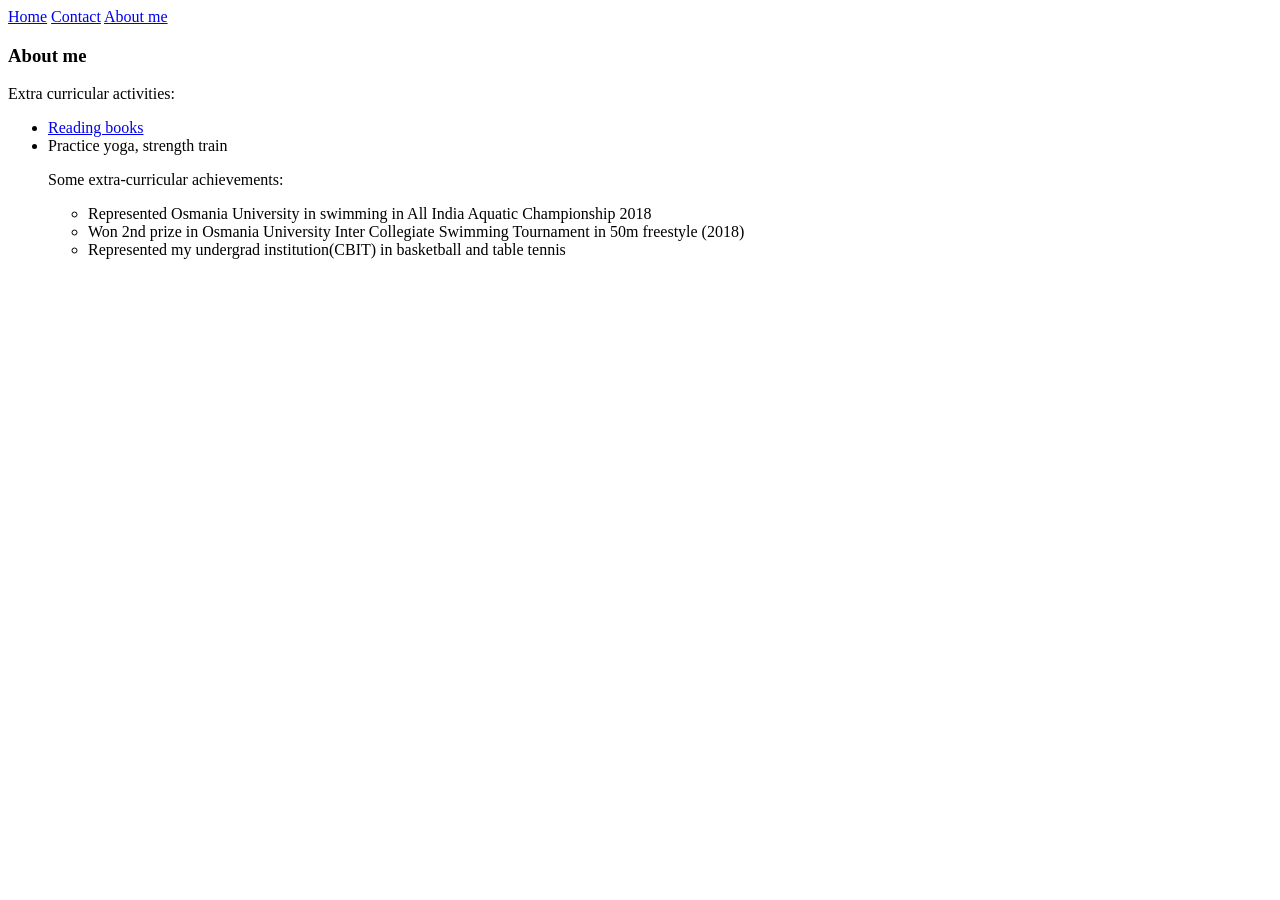
==== aboutme.html @ 9954485c "Update aboutme.html" ====
<html>
  <body>
    <a href="./index.html">Home</a> <a href="./contact.html">Contact</a> <a href="./aboutme.html">About me</a>
    <h3>About me </h3>
    <p>Extra curricular activities:
    <ul>
    <li><a href="https://www.goodreads.com/dsreeranjani
">Reading books</a></li>
<li>Practice yoga, strength train</li>
     </p>

<p>Some extra-curricular achievements:
  <ul>
    <li>Represented Osmania University in swimming in All India Aquatic Championship 2018</li>
    <li>Won 2nd prize in Osmania University Inter Collegiate Swimming Tournament in 50m freestyle (2018)</li>
    <li>Represented my undergrad institution(CBIT) in basketball and table tennis </li>
  </ul>
</p>

   </ul>
  </body>
</html>
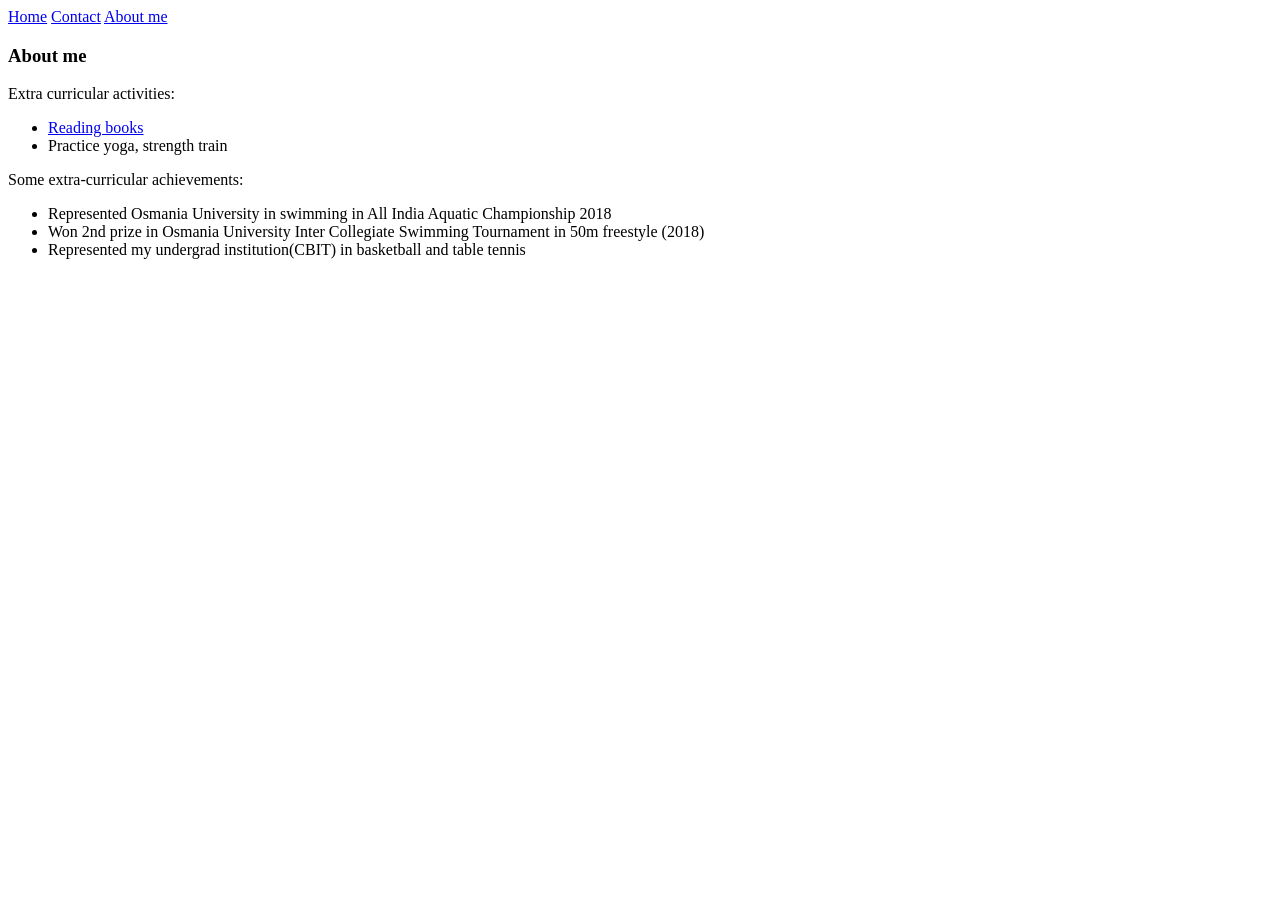
==== commit cd3572f0: "Update aboutme.html" ====
--- a/aboutme.html
+++ b/aboutme.html
@@ -4,9 +4,9 @@
     <h3>About me </h3>
     <p>Extra curricular activities:
     <ul>
-    <li><a href="https://www.goodreads.com/dsreeranjani
-">Reading books</a></li>
-<li>Practice yoga, strength train</li>
+      <li><a href="https://www.goodreads.com/dsreeranjani">Reading books</a></li>
+      <li>Practice yoga, strength train</li>
+    </ul>
      </p>
 
 <p>Some extra-curricular achievements:
@@ -16,7 +16,6 @@
     <li>Represented my undergrad institution(CBIT) in basketball and table tennis </li>
   </ul>
 </p>
-
-   </ul>
+  
   </body>
 </html>
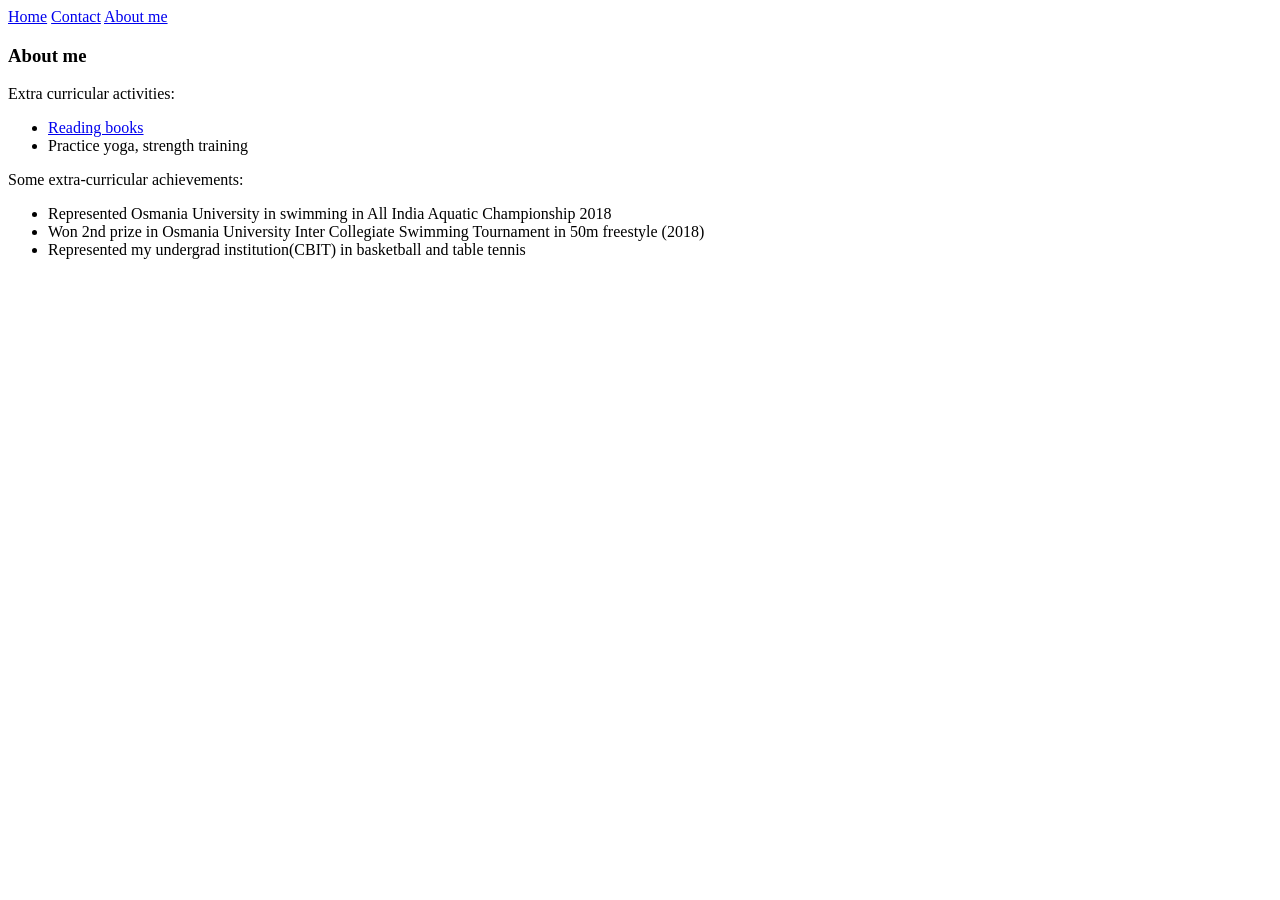
==== commit 628698d5: "Update aboutme.html" ====
--- a/aboutme.html
+++ b/aboutme.html
@@ -5,7 +5,7 @@
     <p>Extra curricular activities:
     <ul>
       <li><a href="https://www.goodreads.com/dsreeranjani">Reading books</a></li>
-      <li>Practice yoga, strength train</li>
+      <li>Practice yoga, strength training</li>
     </ul>
      </p>
 
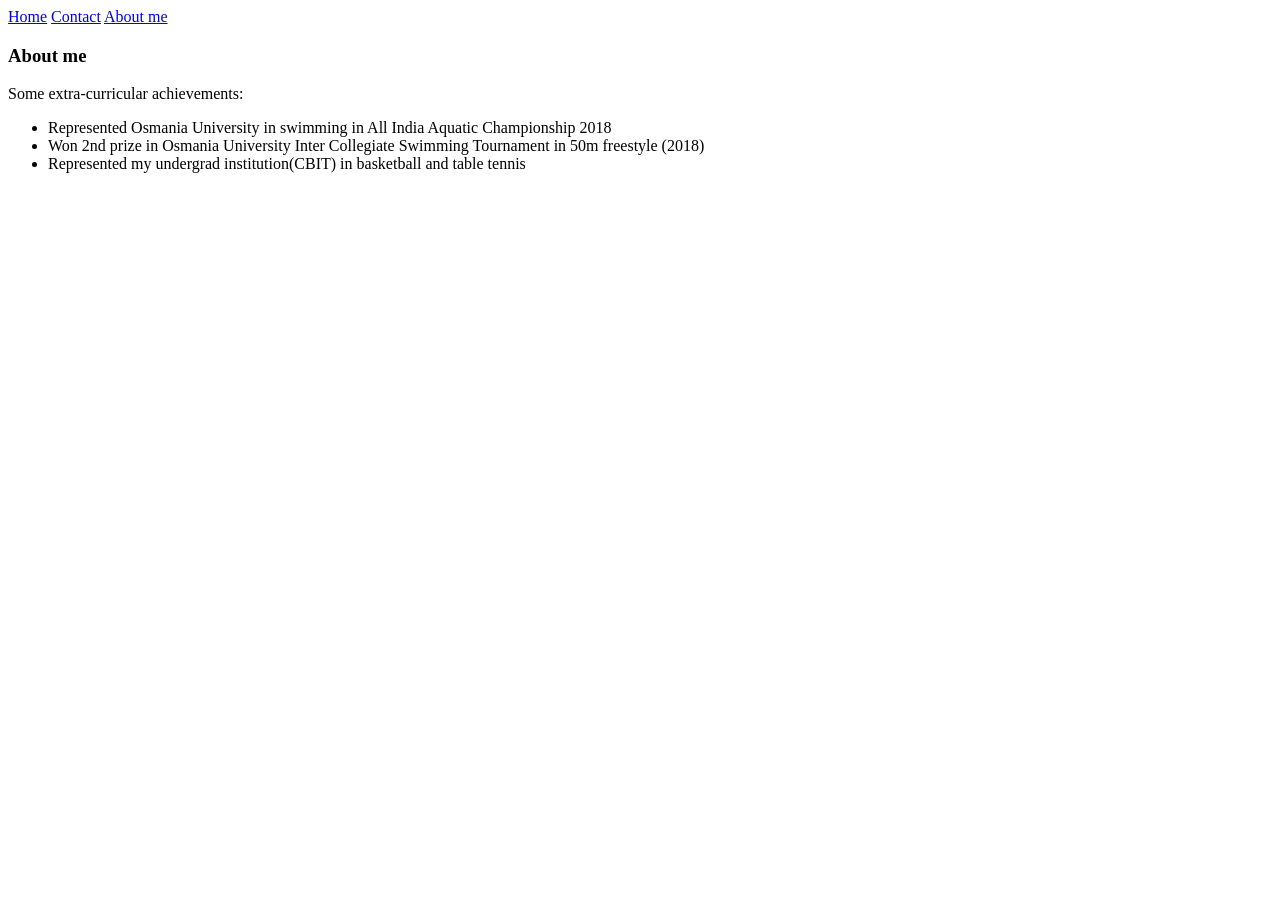
==== commit ff803b5e: "Update aboutme.html" ====
--- a/aboutme.html
+++ b/aboutme.html
@@ -2,20 +2,12 @@
   <body>
     <a href="./index.html">Home</a> <a href="./contact.html">Contact</a> <a href="./aboutme.html">About me</a>
     <h3>About me </h3>
-    <p>Extra curricular activities:
-    <ul>
-      <li><a href="https://www.goodreads.com/dsreeranjani">Reading books</a></li>
-      <li>Practice yoga, strength training</li>
-    </ul>
-     </p>
-
-<p>Some extra-curricular achievements:
-  <ul>
-    <li>Represented Osmania University in swimming in All India Aquatic Championship 2018</li>
-    <li>Won 2nd prize in Osmania University Inter Collegiate Swimming Tournament in 50m freestyle (2018)</li>
-    <li>Represented my undergrad institution(CBIT) in basketball and table tennis </li>
-  </ul>
-</p>
-  
+    <p>Some extra-curricular achievements:
+      <ul>
+        <li>Represented Osmania University in swimming in All India Aquatic Championship 2018</li>
+        <li>Won 2nd prize in Osmania University Inter Collegiate Swimming Tournament in 50m freestyle (2018)</li>
+        <li>Represented my undergrad institution(CBIT) in basketball and table tennis </li>
+      </ul>
+    </p>
   </body>
 </html>
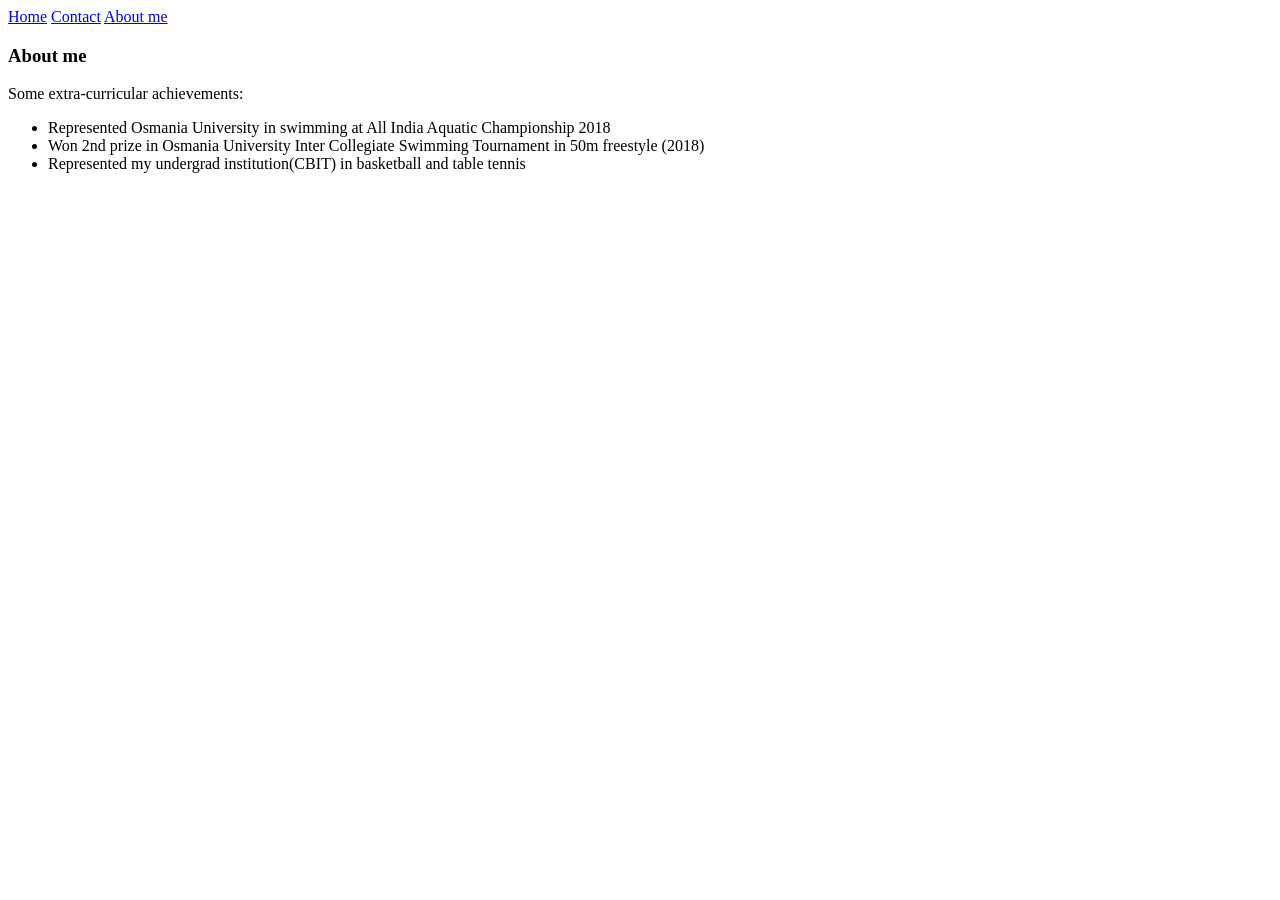
==== commit 1b22f7ff: "Update aboutme.html" ====
--- a/aboutme.html
+++ b/aboutme.html
@@ -4,7 +4,7 @@
     <h3>About me </h3>
     <p>Some extra-curricular achievements:
       <ul>
-        <li>Represented Osmania University in swimming in All India Aquatic Championship 2018</li>
+        <li>Represented Osmania University in swimming at All India Aquatic Championship 2018</li>
         <li>Won 2nd prize in Osmania University Inter Collegiate Swimming Tournament in 50m freestyle (2018)</li>
         <li>Represented my undergrad institution(CBIT) in basketball and table tennis </li>
       </ul>
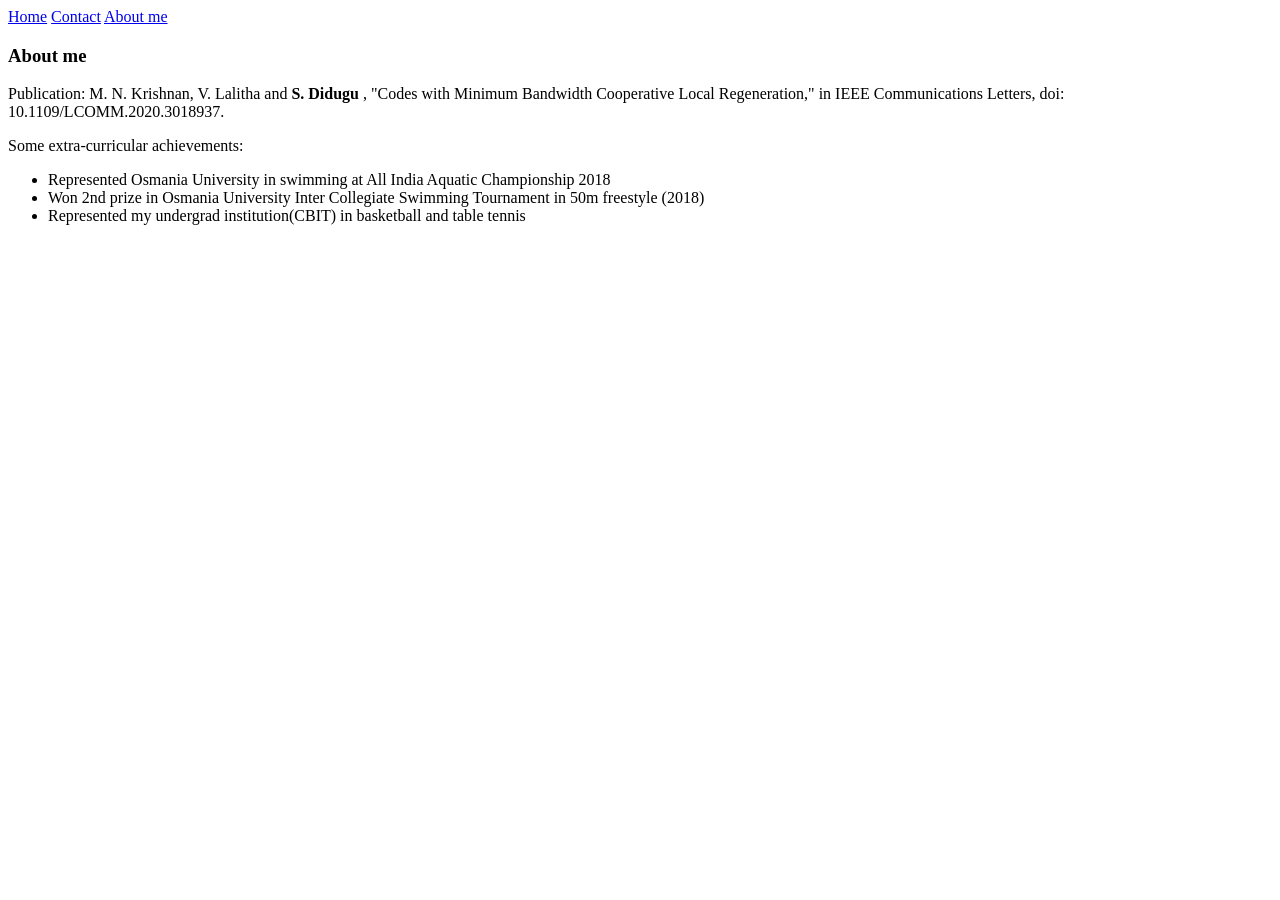
==== commit 041f64f5: "Update aboutme.html" ====
--- a/aboutme.html
+++ b/aboutme.html
@@ -2,6 +2,10 @@
   <body>
     <a href="./index.html">Home</a> <a href="./contact.html">Contact</a> <a href="./aboutme.html">About me</a>
     <h3>About me </h3>
+    <p>Publication:
+      M. N. Krishnan, V. Lalitha and <b> S. Didugu </b>, "Codes with Minimum Bandwidth Cooperative Local Regeneration," in IEEE Communications Letters, doi: 10.1109/LCOMM.2020.3018937.
+    </p>
+    
     <p>Some extra-curricular achievements:
       <ul>
         <li>Represented Osmania University in swimming at All India Aquatic Championship 2018</li>
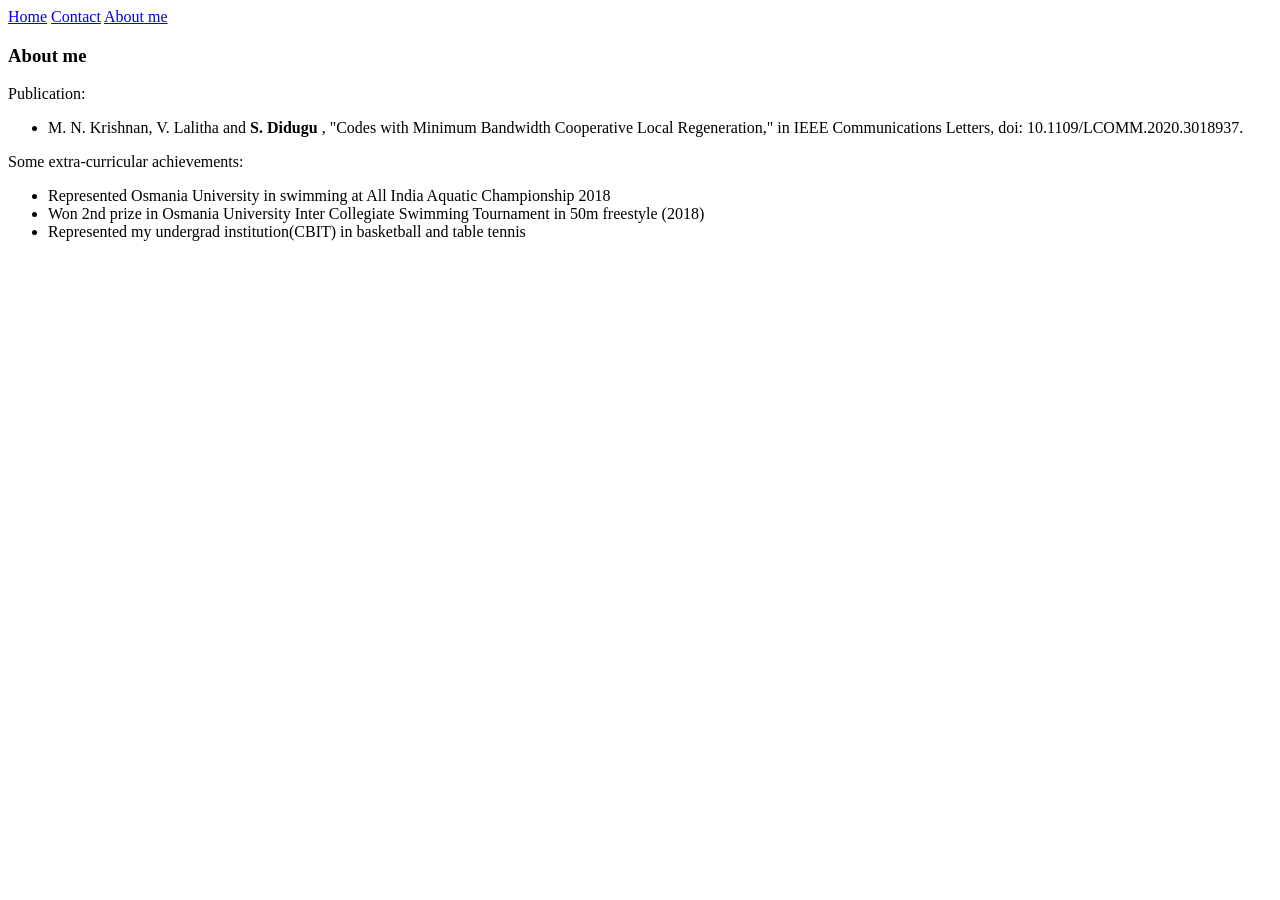
==== commit 94cfb209: "Update aboutme.html" ====
--- a/aboutme.html
+++ b/aboutme.html
@@ -2,8 +2,11 @@
   <body>
     <a href="./index.html">Home</a> <a href="./contact.html">Contact</a> <a href="./aboutme.html">About me</a>
     <h3>About me </h3>
-    <p>Publication:
-      M. N. Krishnan, V. Lalitha and <b> S. Didugu </b>, "Codes with Minimum Bandwidth Cooperative Local Regeneration," in IEEE Communications Letters, doi: 10.1109/LCOMM.2020.3018937.
+    <p>
+      Publication:
+      <ul>
+        <li>M. N. Krishnan, V. Lalitha and <b> S. Didugu </b>, "Codes with Minimum Bandwidth Cooperative Local Regeneration," in IEEE Communications Letters, doi: 10.1109/LCOMM.2020.3018937.
+      </ul>
     </p>
     
     <p>Some extra-curricular achievements:
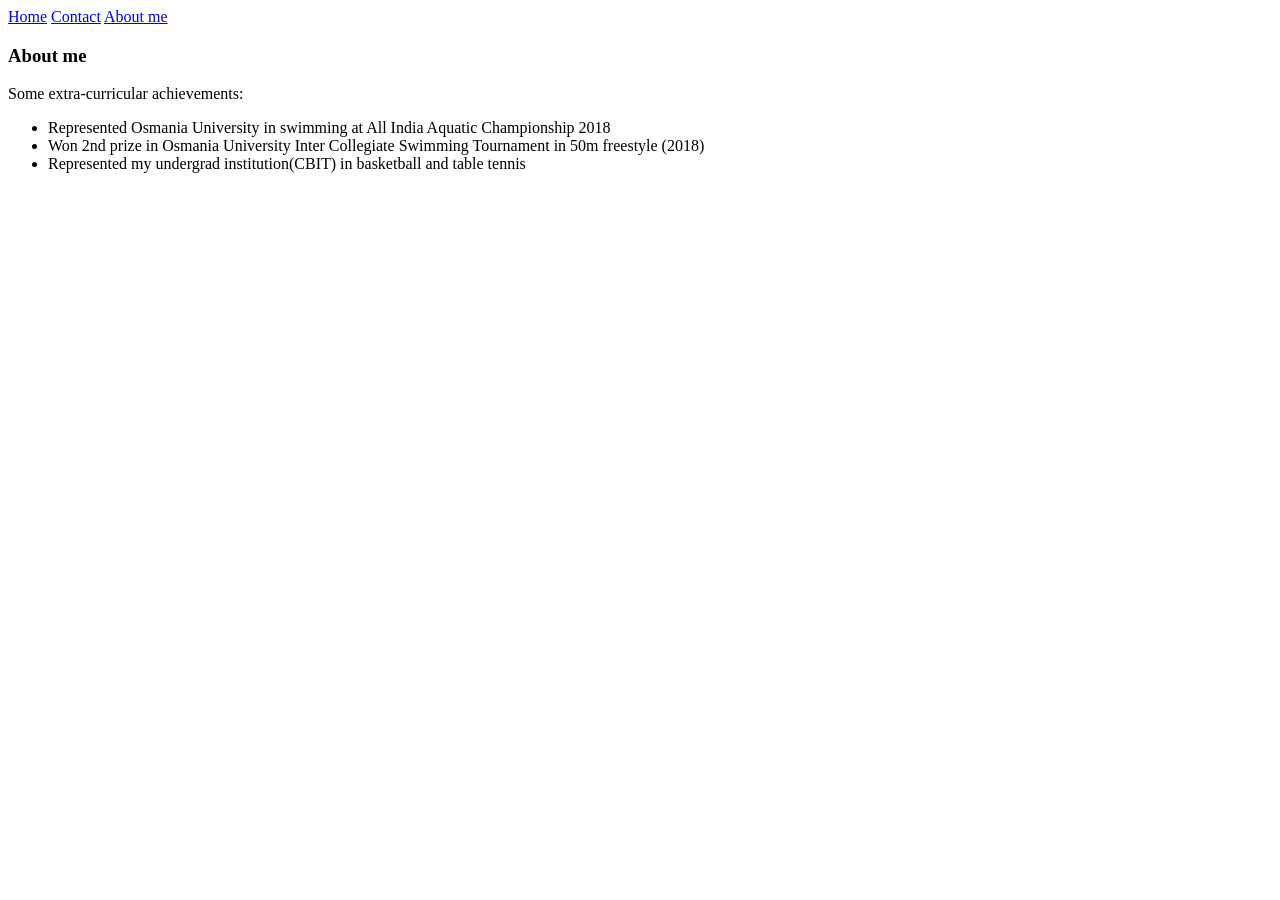
==== commit de6dddab: "Update aboutme.html" ====
--- a/aboutme.html
+++ b/aboutme.html
@@ -2,13 +2,7 @@
   <body>
     <a href="./index.html">Home</a> <a href="./contact.html">Contact</a> <a href="./aboutme.html">About me</a>
     <h3>About me </h3>
-    <p>
-      Publication:
-      <ul>
-        <li>M. N. Krishnan, V. Lalitha and <b> S. Didugu </b>, "Codes with Minimum Bandwidth Cooperative Local Regeneration," in IEEE Communications Letters, doi: 10.1109/LCOMM.2020.3018937.
-      </ul>
-    </p>
-    
+       
     <p>Some extra-curricular achievements:
       <ul>
         <li>Represented Osmania University in swimming at All India Aquatic Championship 2018</li>
